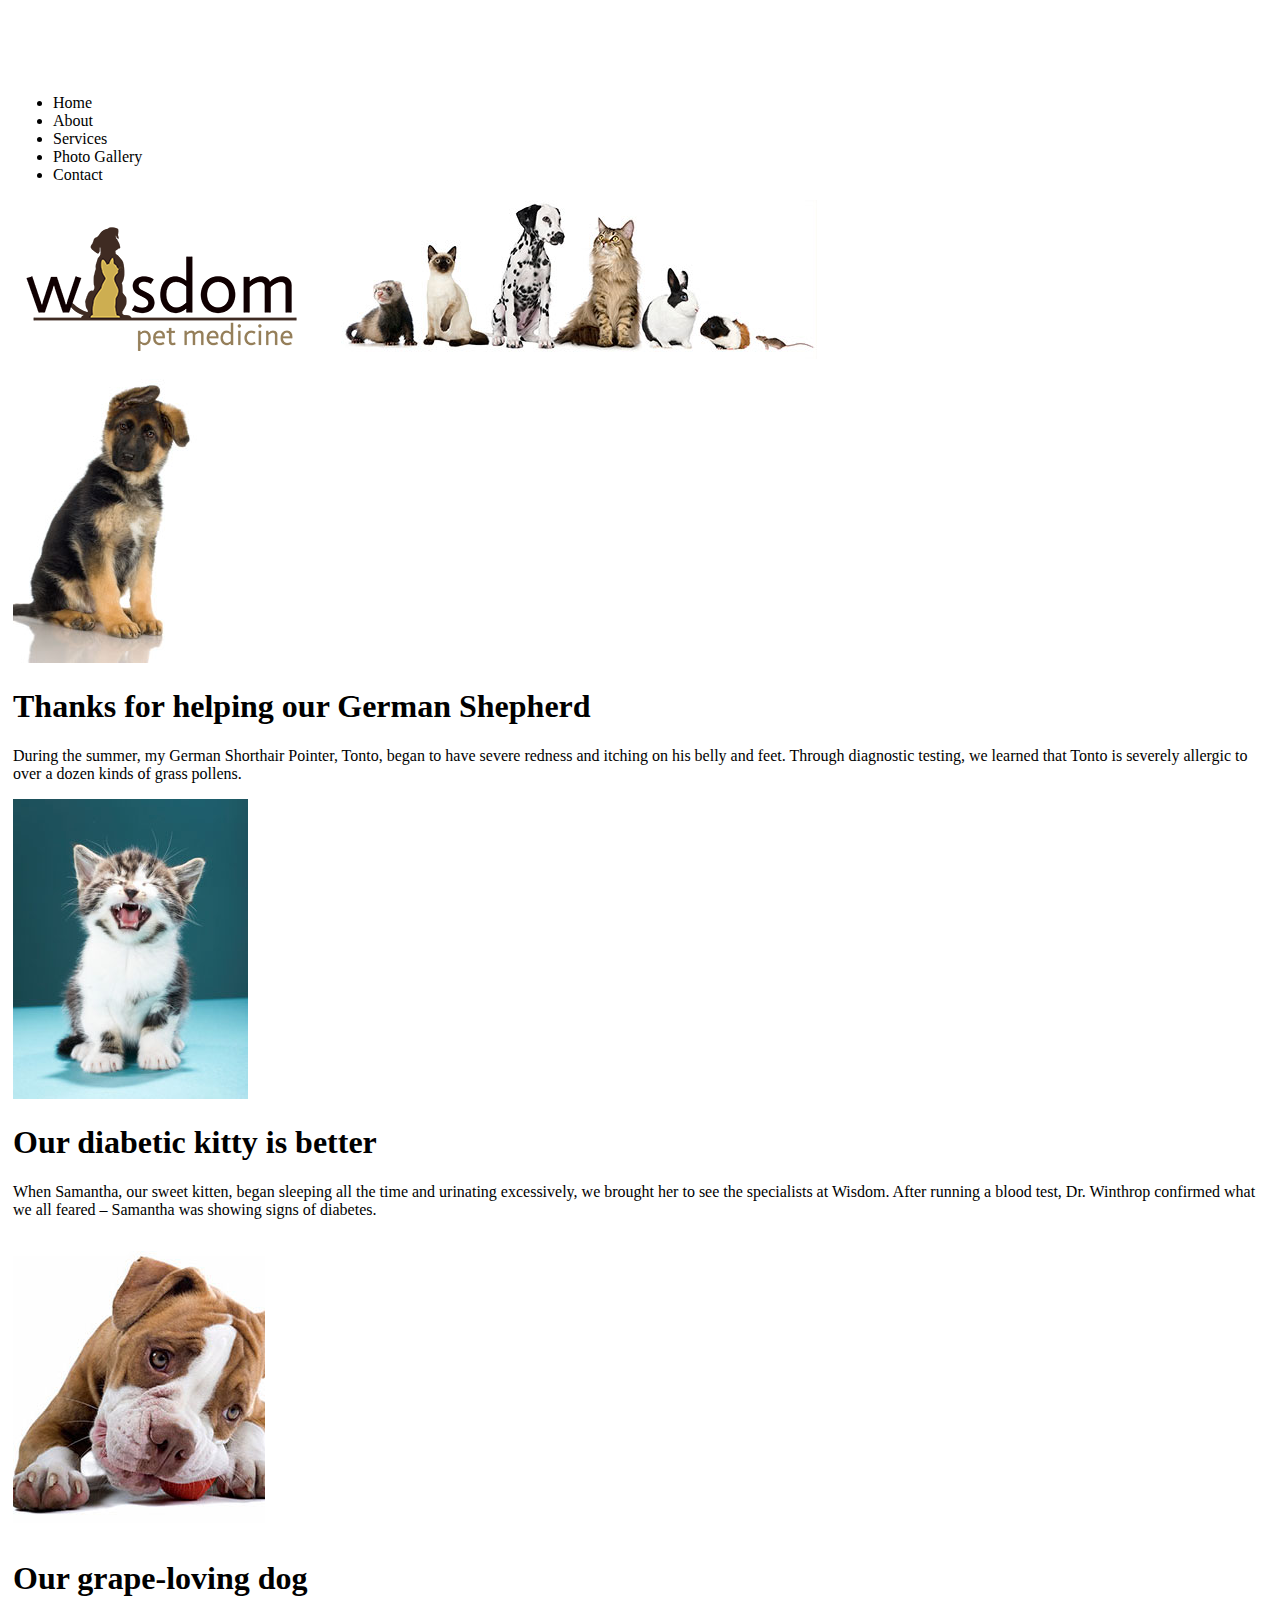
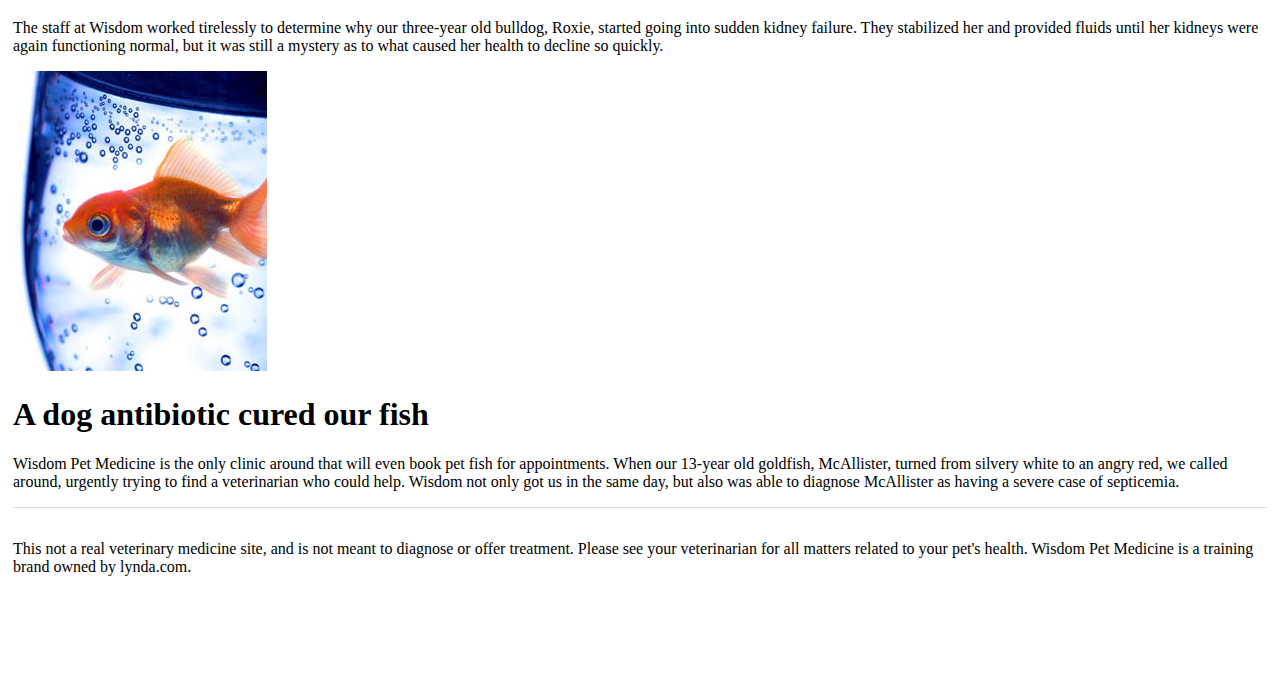
==== index.html @ 7acf0934 "Initial commit This is the initial commit in my new Git repo." ====
<!doctype html>
<html>
<head>
<meta charset="utf-8">
<title>Pet Medicine - Home</title>
<meta name="keywords" content="pet vaccinations, pet medical care, veterinary">
<meta name="description" content="At Wisdom Pet Medicine, we strive to blend the best in traditional and alternative healing techniques to diagnose and treat companion animals, including dogs, cats, birds, reptiles, rodents, and fish.
">
<meta name="viewport" content="width=device-width, initial-scale=1">
<link href="css/styles.css" rel="stylesheet" type="text/css">
</head>

<body>
<header>
  <nav>
    <ul>
      <li>Home</li>
      <li>About</li>
      <li>Services</li>
      <li>Photo Gallery</li>
      <li>Contact</li>
    </ul>
  </nav>
	<img src="img/logo.png" alt="logo"/>
	<img src="img/animals.jpg" alt="animals"/> 
</header>
<section>
	<article>
   		<img src="img/gsd.jpg" alt="germanshepherd"/>
        <h1>Thanks for helping our German Shepherd</h1>
        <p>During the summer, my German Shorthair Pointer, Tonto, began to have severe redness and itching on his belly and feet. Through diagnostic testing, we learned 		that Tonto is severely allergic to over a dozen kinds of grass pollens.
        </p>
    </article>
    <article>
    	<img src="img/kitten.jpg" alt="kitten"/>
        <h1>Our diabetic kitty is better</h1>
        <p>When Samantha, our sweet kitten, began sleeping all the time and urinating excessively, we brought her to see the specialists at Wisdom. After running a blood test, Dr. Winthrop confirmed what we all feared – Samantha was showing signs of diabetes.
        </p>
    </article>
	<article>
    	<img src="img/bulldog.jpg" alt="bulldog"/> 
        <h1>Our grape-loving dog</h1>
        <p>The staff at Wisdom worked tirelessly to determine why our three-year old bulldog, Roxie, started going into sudden kidney failure. They stabilized her and provided fluids until her kidneys were again functioning normal, but it was still a mystery as to what caused her health to decline so quickly.
        </p>
    </article>
    <article>
   	  <img src="img/goldfish.jpg" alt="goldfish"/> 
        <h1>A dog antibiotic cured our fish</h1>
        <p>Wisdom Pet Medicine is the only clinic around that will even book pet fish for appointments. When our 13-year old goldfish, McAllister, turned from silvery white to an angry red, we called around, urgently trying to find a veterinarian who could help. Wisdom not only got us in the same day, but also was able to diagnose McAllister as having a severe case of septicemia.
        </p>
    </article>
</section>
<footer>This not a real veterinary medicine site, and is not meant to diagnose or offer treatment. Please see your veterinarian for all matters related to your pet's health.  Wisdom Pet Medicine is a training brand owned by lynda.com.
</footer>
</body>
</html>
---- css/styles.css ----
@charset "utf-8";
body {
	padding-top: 70px;
	padding-bottom: 70px;
	padding-left: 5px;
	padding-right: 5px;
}

footer {
	padding-top: 2em;
	padding-bottom: 2em;
	border-top: 1px solid #DDDDDD;
}
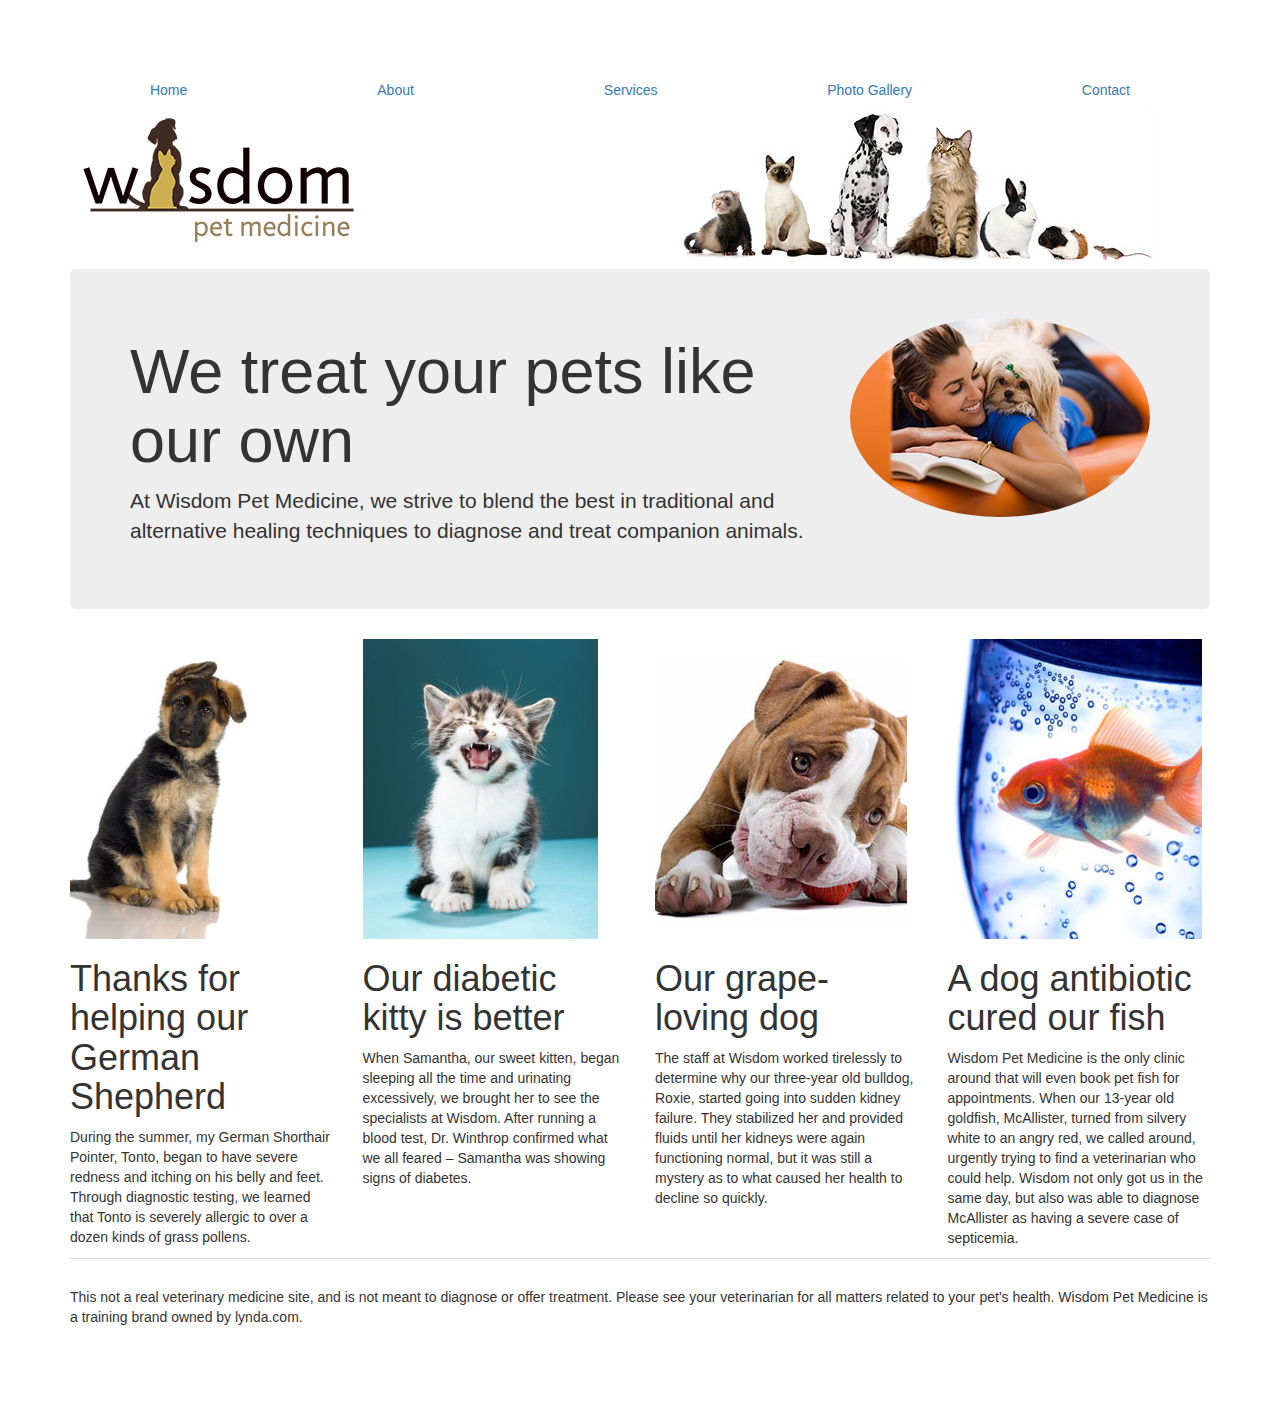
==== commit 725710b2: "bootstrap additions to petmed" ====
--- a/index.html
+++ b/index.html
@@ -7,43 +7,58 @@
 <meta name="description" content="At Wisdom Pet Medicine, we strive to blend the best in traditional and alternative healing techniques to diagnose and treat companion animals, including dogs, cats, birds, reptiles, rodents, and fish.
 ">
 <meta name="viewport" content="width=device-width, initial-scale=1">
+<link href="css/bootstrap.min.css" rel="stylesheet" type="text/css">
 <link href="css/styles.css" rel="stylesheet" type="text/css">
 </head>
 
 <body>
-<header>
-  <nav>
-    <ul>
-      <li>Home</li>
-      <li>About</li>
-      <li>Services</li>
-      <li>Photo Gallery</li>
-      <li>Contact</li>
+<div class="container">
+
+  <nav class="row">
+    <ul class="nav nav-pills nav-justified">
+      <li><a href="index.html">Home</a></li>
+      <li><a href="#">About</a></li>
+      <li><a href="service.html">Services</a></li>
+      <li><a href="#">Photo Gallery</a></li>
+      <li><a href="#">Contact</a></li>
     </ul>
   </nav>
-	<img src="img/logo.png" alt="logo"/>
-	<img src="img/animals.jpg" alt="animals"/> 
+ 
+  <header class="row">
+  <div class="col-lg-6 col-sm-4">
+	<a href="index.html"><img src="img/logo.png" alt="logo" class="img-responsive"/></a>
+   </div>
+   <div class="col-lg-6 col-sm-8">
+	<img src="img/animals.jpg" alt="animals" class="hidden-xs img-responsive"/> 
+   </div>
 </header>
-<section>
-	<article>
+
+<div class="jumbotron">
+	<img src="img/jumbotron.jpg" alt="woman with dog on couch" class="pull-right img-responsive img-circle">
+    <h1>We treat your pets like our own</h1>
+    	<p>At Wisdom Pet Medicine, we strive to blend the best in traditional and alternative healing techniques to diagnose and treat companion animals.</p>
+</div>
+
+<section class="row">
+	<article class="col-lg-3 col-sm-6">
    		<img src="img/gsd.jpg" alt="germanshepherd"/>
         <h1>Thanks for helping our German Shepherd</h1>
         <p>During the summer, my German Shorthair Pointer, Tonto, began to have severe redness and itching on his belly and feet. Through diagnostic testing, we learned 		that Tonto is severely allergic to over a dozen kinds of grass pollens.
         </p>
     </article>
-    <article>
+    <article class="col-lg-3 col-sm-6">
     	<img src="img/kitten.jpg" alt="kitten"/>
         <h1>Our diabetic kitty is better</h1>
         <p>When Samantha, our sweet kitten, began sleeping all the time and urinating excessively, we brought her to see the specialists at Wisdom. After running a blood test, Dr. Winthrop confirmed what we all feared – Samantha was showing signs of diabetes.
         </p>
     </article>
-	<article>
+	<article class="col-lg-3 col-sm-6">
     	<img src="img/bulldog.jpg" alt="bulldog"/> 
         <h1>Our grape-loving dog</h1>
         <p>The staff at Wisdom worked tirelessly to determine why our three-year old bulldog, Roxie, started going into sudden kidney failure. They stabilized her and provided fluids until her kidneys were again functioning normal, but it was still a mystery as to what caused her health to decline so quickly.
         </p>
     </article>
-    <article>
+    <article class="col-lg-3 col-sm-6">
    	  <img src="img/goldfish.jpg" alt="goldfish"/> 
         <h1>A dog antibiotic cured our fish</h1>
         <p>Wisdom Pet Medicine is the only clinic around that will even book pet fish for appointments. When our 13-year old goldfish, McAllister, turned from silvery white to an angry red, we called around, urgently trying to find a veterinarian who could help. Wisdom not only got us in the same day, but also was able to diagnose McAllister as having a severe case of septicemia.
@@ -52,5 +67,8 @@
 </section>
 <footer>This not a real veterinary medicine site, and is not meant to diagnose or offer treatment. Please see your veterinarian for all matters related to your pet's health.  Wisdom Pet Medicine is a training brand owned by lynda.com.
 </footer>
+</div>
+<script src="https://ajax.googleapis.com/ajax/libs/jquery/3.1.1/jquery.min.js"></script>
+<script src="js/bootstrap.min.js"></script>
 </body>
 </html>
--- a/css/styles.css
+++ b/css/styles.css
@@ -11,3 +11,34 @@
 	padding-bottom: 2em;
 	border-top: 1px solid #DDDDDD;
 }
+
+.glyphicon {
+	color: #cdae51;	
+}
+
+.active .glyphicon {
+	color: #3f2b22;	
+}
+
+.btn-info {
+	background-color: #cdae51;
+	border-color: #3f2b22;
+	color: #fff;	
+}
+
+.btn-info:hover {
+	color: #ffffff;
+	background-color: #2f2b22;
+	border-color: #333;	
+}
+
+.tab-pane {
+	border-left: 1px solid #ddd;
+	border-right: 1px solid #ddd;	
+	border-bottom: 1px solid #ddd;
+	padding: 0.8em;
+}
+
+span {
+	padding: 0.5em;	
+}